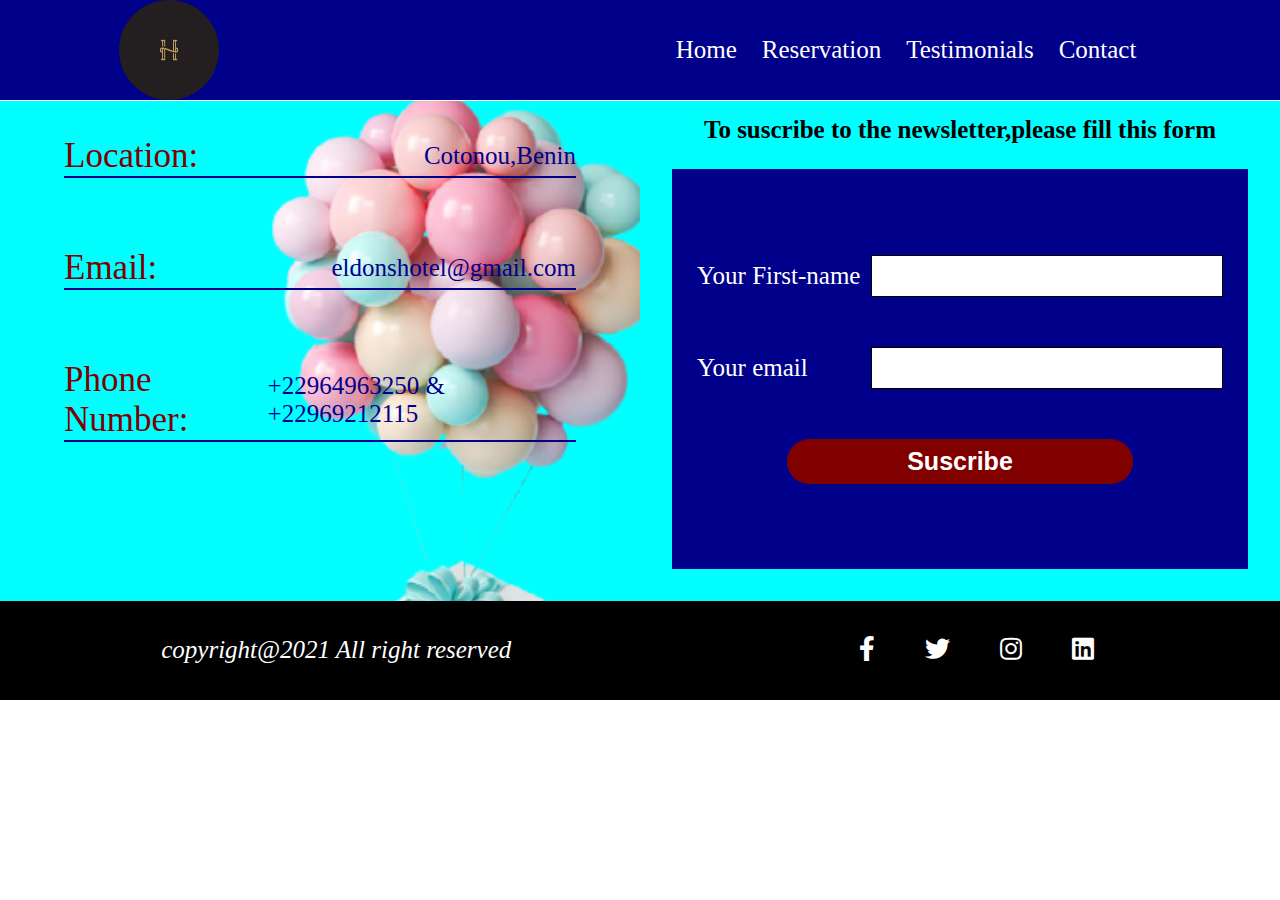
==== html/contact.html @ 93d55689 "dépot des fichiers du projet hotel" ====
<!DOCTYPE html>
<html lang="en">

<head>
    <meta charset="UTF-8">
    <meta http-equiv="X-UA-Compatible" content="IE=edge">
    <meta name="viewport" content="width=device-width, initial-scale=1.0">
    <title>contact</title>
    <link rel="stylesheet" href="../fontawesome/all.min.css">
    <script src="jquery-3.6.0.js" type="text/javascript"></script>
  <link rel="stylesheet" href="../fontawesome/all.min.css">
    <link href="../css/contact.css" rel="stylesheet">
</head>

<body>
   
    <header>
        <div class="font-bars"><i id="font-bars" class="fas fa-bars"></i></div>
        <div class="monlogo"><a href="../html/index.html"><img src="../img/logo-hotel.jpg"></a></div>
      
      <div>
          <ul class="mon-menu">
             <li><a href="index.html">Home</a></li>
             <li><a href="../html/reservation.html">Reservation</a></li>
             <li><a href="../html/testimonial.html">Testimonials</a></li>
             <li><a href="../html/contact.html">Contact</a></li> 
         </ul>
     </div>
     </header>

    <main>


        <article>
            
                <div class="all-contact">
                    <div class="adresse">
                        <p>Location:</p>
                        <p>Cotonou,Benin</p>
                    </div>
                    <div class="email">
                        <p>Email:</p>
                        <p>eldonshotel@gmail.com</p>
                    </div>
                    <div class="phone">
                        <p>Phone Number:</p>
                        <p>+22964963250 & +22969212115</p>
                    </div>
                </div>
    
            
            
            <div class="newletter">

                <h2>To suscribe to the newsletter,please fill this form</h2>
                <form method="POST" action="">

                    <div>
                        <p><label>Your First-name</label></p>
                        <input type="text" name="first-name">
                    </div>

                    <div>
                        <p><label>Your email</label></p>
                        <input type="email" name="email-user">
                    </div>

                    <input type="submit" name="send" value="Suscribe" id="send">
                </form>
            </div>

        </article>

        
    </main>

    <footer>
        <p>copyright@2021 All right reserved</p>
        <div class="reseau-logo">
            <span><a href=""><i class="fab fa-facebook-f"></i></a></span>
            <span><a href=""><i class="fab fa-twitter"></i></a></span>
            <span><a href=""><i class="fab fa-instagram"></i></a></span>
            <span><a href=""><i class="fab fa-linkedin"></i></a></span>
        </div>
     </footer>
 
     <script>

        $('.font-bars').click(function(){
            $('.mon-menu').toggle();
        });
        AOS.init();
      </script>

</body>

</html>
---- css/contact.css ----
* {
    margin: 0px;
    padding: 0px;
}

ul li {
    list-style-type: none;
}

a {

    font-size: 25px;
    text-decoration: none;
}


/* Styles for header*/

header{
    display: flex;
    justify-content:space-around;
    background-color: darkblue;
    width: 100%;
    height: 100px;
    align-items:center;
    position:fixed;
    z-index: 1;
    box-sizing: border-box;
    margin-top: 0px;
    top: 0px;
}

header .mon-menu {
    position:relative;
    display: flex;
    justify-content:space-evenly;
    align-items: center;
    right: 0px;
    float: left;
    height: 100px;
    box-sizing: border-box;
}

.monlogo{
    position:relative;
    width:25%;
    left: 0px;
    height: 100px;
}
.monlogo img {
    width: 100px;
    height: 100px;
    border-radius: 50%;
}
.mon-menu li a{
    display:inline-block;
    line-height: 100px;
    text-align: center;
    margin-right: 25px;
    color: white;
}
.mon-menu li a:hover{
   border-bottom: 2px solid yellow;
   background-color:rgba(169, 169, 169, 0.637);
   color:yellow;
   transition: all 1s ease;
   font-style: italic;
}

/*Styles for the footer*/
footer {
    width: 100%;
    height: 100px;
    display: flex;
    justify-content:space-around;
    align-items: center;
    background-color: black;
    bottom: 0px;
    margin-top: 100px;
}

footer p {
    font-size: 25px;
    font-style: italic;
    color: white;   
}

.reseau-logo span{
    display: inline-block;
    margin: 0px 25px;
}

.reseau-logo span i{
    color: white;
}

.reseau-logo span i:hover{
    color: yellow;
}
.reseau-logo{
    display: flex;
    align-items: center;
 
}

/*style for contact.html*/

article{
  display:flex;
  justify-content: center;
  position: relative;
  width: 100%;
  top: 101px;
  height:500px;
  box-sizing: border-box;
  background-color: aqua;
}
.all-contact {
  width: 50%;
    display: flex;
    flex-direction: column;
    position: relative;
    background-image: url("../img/ballon-cadeau.png");
    background-attachment: fixed;
    background-repeat: no-repeat;
    background-color: aqua;
    background-size: contain;
}

.adresse p:first-child {
    color: maroon;
    font-size: 35px;
}

.email p:first-child {
    color: maroon;
    font-size: 35px;
}

.adresse,.email, .phone{
  display: flex;
  justify-content: space-between;
  align-items: center;
  width: 80%;
  position: relative;
  border-bottom: 2px solid darkblue;
  margin: 35px auto;
 
}
.phone p:first-child {
    color: maroon;
    font-size: 35px;
}

.adresse p:nth-child(2) {
    color: darkblue;
    font-size: 25px;
}

.email p:nth-child(2) {
    color: darkblue;
    font-size: 25px;
}

.phone p:nth-child(2) {
    color: darkblue;
    font-size: 25px;
}


.newletter h2 {
    font-size: 25px;
    text-align: center;
    margin-top:15px;
}

.newletter {
    width: 50%;
    position: relative;
 
}

.newletter form {
    width:90%;
    margin: 25px auto;
    position: relative;
    height: 400px;
    background-color: darkblue;
    border: none;
    text-align: center;
    display: flex;
    flex-direction: column;
    justify-content: center;

}

.newletter form div {
    display: flex;
    justify-content: space-between;
    align-items: center;
    margin: 25px;
}

.newletter form input {
    width: 350px;
    height: 40px;
    outline: none;
    border: 1px solid black;

}

.newletter form input[type="submit"] {
    width: 300px;
    height: 45px;
    color: white;
    background-color: maroon;
    font-weight: bold;
    font-size: 25px;
    border-radius: 25px;
    border: none;
    text-align: center;
    margin-top: 50px;
    left: 50%;
    position: relative;
    cursor: pointer;
}

input[type="text"]:focus {
    border: 2px solid blue;
    font-size: 20px;
}
input[type="email"]:focus {
  border: 2px solid blue;
font-size: 20px;
}

#send:hover {
    background-color: darkblue;
    border: 1px solid white;
    color: yellow;
}

.newletter form label {
    font-size: 25px;
    color: white;
}
.font-bars{
    display: none;
}
/*Styles for media query*/

@media (min-width:500px) and (max-width:768px){
    
    
    .font-bars{
        color: white;
        font-size: 35px;
        top: 10px;
        position: absolute;
        right:10px;
        cursor: pointer;
        display: block;
    }

    header{
        display:flex;
        justify-content:space-around;
        background-color: darkblue;
        width: 100%;
        height: 70px;
    }
    
    header .mon-menu {
        position:absolute;
        display: flex;
        width:300px;
        flex-direction: column;
        align-items: center;
        right: 0px;
        top: 70px;
        background-color:darkblue;
        height: 600px;
        box-sizing: border-box;
        display: none;
        border-top: 2px solid white;
    }
    
    
    .monlogo{
        position: absolute;
        left: 0px;
        top: 5px;
    }
    .monlogo img {
        width: 60px;
        height: 60px;
        border-radius: 50%;
    }

    .mon-menu li{
        display: block;
        width: 100%;
        height: 40px;
        /* margin-bottom: 25px; */
        margin-top: 50px;
    }
    .mon-menu li a{
        display:block;
        width: 100%;
        position: relative;
        line-height: 50px;
        text-align: center;
        border-bottom: 1px solid white;
        margin:0px;
        color: white;
    }

    .mon-menu li a:hover{
        border-bottom:none;
        color:yellow;
        transition: all 1s ease;
        font-style: italic;
     }
   

     article{
         display: flex;
         flex-direction: column;
         height: auto;
         top:71px;
     }

     .all-contact{
         width: 100%;
     }

     .newletter{
         width: 100%;
     }

     .newletter form {
        width:100%;
        margin: 25px auto;
    }
    
    .newletter form div {
        display: flex;
        flex-direction: column;
        margin: 25px;
    }
    
    .newletter form input {
        width: 90%;
        position: relative;
        height: 40px;
        outline: none;
        border: 1px solid black;
    
    }
    
    .newletter form input[type="submit"] {
        width: 60%;
        height: 45px;
        left:0px;
        display: block;
        margin: 25px auto;
        position: relative;
    }

    .adresse p:first-child {
        color: maroon;
        font-size:25px;
    }
    
    .email p:first-child {
        color: maroon;
        font-size:25px;
    }
    .phone p:first-child {
        color: maroon;
        font-size: 25px;
    }

    .adresse, .email, .phone{
        width: 90%;
    }

    .phone p:nth-child(2) {
        color: darkblue;
        font-size:20px;
    }
}

@media (min-width:768px) and (max-width:1024px){

    .newletter form input[type="submit"] {
        width: 60%;
        height: 45px;
        left:0px;
        display: block;
        margin: 25px auto;
        position: relative;
    }

    .newletter form div {
        display: flex;
        flex-direction: column;
        margin: 25px;
    }
    
    .newletter form input {
        width: 90%;
        position: relative;
        height: 40px;
        outline: none;
        border: 1px solid black;
    
    }
}

@media (min-width:1024px) and (max-width:1388px){

    .newletter form input[type="submit"] {
        width: 60%;
        height: 45px;
        left:0px;
        display: block;
        margin: 25px auto;
        position: relative;
    }

}
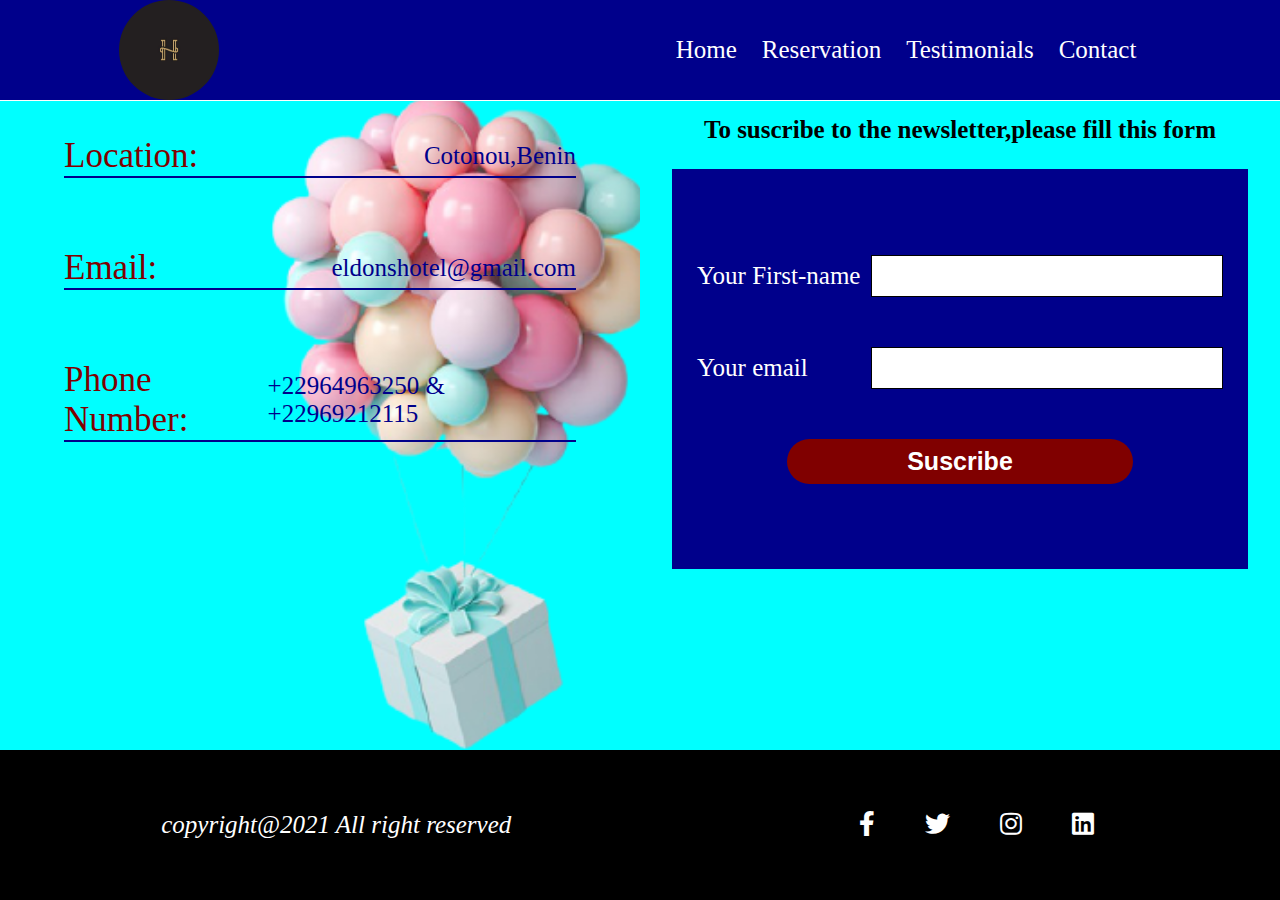
==== commit 62cec35a: "form method in reservation.html and contact.html" ====
--- a/html/contact.html
+++ b/html/contact.html
@@ -1,97 +1,98 @@
-<!DOCTYPE html>
-<html lang="en">
-
-<head>
-    <meta charset="UTF-8">
-    <meta http-equiv="X-UA-Compatible" content="IE=edge">
-    <meta name="viewport" content="width=device-width, initial-scale=1.0">
-    <title>contact</title>
-    <link rel="stylesheet" href="../fontawesome/all.min.css">
-    <script src="jquery-3.6.0.js" type="text/javascript"></script>
-  <link rel="stylesheet" href="../fontawesome/all.min.css">
-    <link href="../css/contact.css" rel="stylesheet">
-</head>
-
-<body>
-   
-    <header>
-        <div class="font-bars"><i id="font-bars" class="fas fa-bars"></i></div>
-        <div class="monlogo"><a href="../html/index.html"><img src="../img/logo-hotel.jpg"></a></div>
-      
-      <div>
-          <ul class="mon-menu">
-             <li><a href="index.html">Home</a></li>
-             <li><a href="../html/reservation.html">Reservation</a></li>
-             <li><a href="../html/testimonial.html">Testimonials</a></li>
-             <li><a href="../html/contact.html">Contact</a></li> 
-         </ul>
-     </div>
-     </header>
-
-    <main>
-
-
-        <article>
-            
-                <div class="all-contact">
-                    <div class="adresse">
-                        <p>Location:</p>
-                        <p>Cotonou,Benin</p>
-                    </div>
-                    <div class="email">
-                        <p>Email:</p>
-                        <p>eldonshotel@gmail.com</p>
-                    </div>
-                    <div class="phone">
-                        <p>Phone Number:</p>
-                        <p>+22964963250 & +22969212115</p>
-                    </div>
-                </div>
-    
-            
-            
-            <div class="newletter">
-
-                <h2>To suscribe to the newsletter,please fill this form</h2>
-                <form method="POST" action="">
-
-                    <div>
-                        <p><label>Your First-name</label></p>
-                        <input type="text" name="first-name">
-                    </div>
-
-                    <div>
-                        <p><label>Your email</label></p>
-                        <input type="email" name="email-user">
-                    </div>
-
-                    <input type="submit" name="send" value="Suscribe" id="send">
-                </form>
-            </div>
-
-        </article>
-
-        
-    </main>
-
-    <footer>
-        <p>copyright@2021 All right reserved</p>
-        <div class="reseau-logo">
-            <span><a href=""><i class="fab fa-facebook-f"></i></a></span>
-            <span><a href=""><i class="fab fa-twitter"></i></a></span>
-            <span><a href=""><i class="fab fa-instagram"></i></a></span>
-            <span><a href=""><i class="fab fa-linkedin"></i></a></span>
-        </div>
-     </footer>
- 
-     <script>
-
-        $('.font-bars').click(function(){
-            $('.mon-menu').toggle();
-        });
-        AOS.init();
-      </script>
-
-</body>
-
+<!DOCTYPE html>
+<html lang="en">
+
+<head>
+    <meta charset="UTF-8">
+    <meta http-equiv="X-UA-Compatible" content="IE=edge">
+    <meta name="viewport" content="width=device-width, initial-scale=1.0">
+    <title>contact</title>
+    <link rel="stylesheet" href="../fontawesome/all.min.css">
+    <script src="jquery-3.6.0.js" type="text/javascript"></script>
+    <link rel="stylesheet" href="../fontawesome/all.min.css">
+    <link href="../css/contact.css" rel="stylesheet">
+</head>
+
+<body>
+
+    <header>
+        <div class="font-bars"><i id="font-bars" class="fas fa-bars"></i></div>
+        <div class="monlogo">
+            <a href="../html/index.html"><img src="../img/logo-hotel.jpg"></a>
+        </div>
+
+        <div>
+            <ul class="mon-menu">
+                <li><a href="../index.html">Home</a></li>
+                <li><a href="../html/reservation.html">Reservation</a></li>
+                <li><a href="../html/testimonial.html">Testimonials</a></li>
+                <li><a href="../html/contact.html">Contact</a></li>
+            </ul>
+        </div>
+    </header>
+
+    <main>
+
+
+        <article>
+
+            <div class="all-contact">
+                <div class="adresse">
+                    <p>Location:</p>
+                    <p>Cotonou,Benin</p>
+                </div>
+                <div class="email">
+                    <p>Email:</p>
+                    <p>eldonshotel@gmail.com</p>
+                </div>
+                <div class="phone">
+                    <p>Phone Number:</p>
+                    <p>+22964963250 & +22969212115</p>
+                </div>
+            </div>
+
+
+
+            <div class="newletter">
+
+                <h2>To suscribe to the newsletter,please fill this form</h2>
+                <form method="" action="">
+
+                    <div>
+                        <p><label>Your First-name</label></p>
+                        <input type="text" name="first-name">
+                    </div>
+
+                    <div>
+                        <p><label>Your email</label></p>
+                        <input type="email" name="email-user">
+                    </div>
+
+                    <input type="submit" name="send" value="Suscribe" id="send">
+                </form>
+            </div>
+
+        </article>
+
+
+    </main>
+
+    <footer>
+        <p>copyright@2021 All right reserved</p>
+        <div class="reseau-logo">
+            <span><a href=""><i class="fab fa-facebook-f"></i></a></span>
+            <span><a href=""><i class="fab fa-twitter"></i></a></span>
+            <span><a href=""><i class="fab fa-instagram"></i></a></span>
+            <span><a href=""><i class="fab fa-linkedin"></i></a></span>
+        </div>
+    </footer>
+
+    <script>
+        $('.font-bars').click(function() {
+            $('.mon-menu').toggle();
+        });
+        AOS.init();
+    </script>
+
+</body>
+
 </html>--- a/css/contact.css
+++ b/css/contact.css
@@ -1,434 +1,416 @@
-* {
-    margin: 0px;
-    padding: 0px;
-}
-
-ul li {
-    list-style-type: none;
-}
-
-a {
-
-    font-size: 25px;
-    text-decoration: none;
-}
-
-
-/* Styles for header*/
-
-header{
-    display: flex;
-    justify-content:space-around;
-    background-color: darkblue;
-    width: 100%;
-    height: 100px;
-    align-items:center;
-    position:fixed;
-    z-index: 1;
-    box-sizing: border-box;
-    margin-top: 0px;
-    top: 0px;
-}
-
-header .mon-menu {
-    position:relative;
-    display: flex;
-    justify-content:space-evenly;
-    align-items: center;
-    right: 0px;
-    float: left;
-    height: 100px;
-    box-sizing: border-box;
-}
-
-.monlogo{
-    position:relative;
-    width:25%;
-    left: 0px;
-    height: 100px;
-}
-.monlogo img {
-    width: 100px;
-    height: 100px;
-    border-radius: 50%;
-}
-.mon-menu li a{
-    display:inline-block;
-    line-height: 100px;
-    text-align: center;
-    margin-right: 25px;
-    color: white;
-}
-.mon-menu li a:hover{
-   border-bottom: 2px solid yellow;
-   background-color:rgba(169, 169, 169, 0.637);
-   color:yellow;
-   transition: all 1s ease;
-   font-style: italic;
-}
-
-/*Styles for the footer*/
-footer {
-    width: 100%;
-    height: 100px;
-    display: flex;
-    justify-content:space-around;
-    align-items: center;
-    background-color: black;
-    bottom: 0px;
-    margin-top: 100px;
-}
-
-footer p {
-    font-size: 25px;
-    font-style: italic;
-    color: white;   
-}
-
-.reseau-logo span{
-    display: inline-block;
-    margin: 0px 25px;
-}
-
-.reseau-logo span i{
-    color: white;
-}
-
-.reseau-logo span i:hover{
-    color: yellow;
-}
-.reseau-logo{
-    display: flex;
-    align-items: center;
- 
-}
-
-/*style for contact.html*/
-
-article{
-  display:flex;
-  justify-content: center;
-  position: relative;
-  width: 100%;
-  top: 101px;
-  height:500px;
-  box-sizing: border-box;
-  background-color: aqua;
-}
-.all-contact {
-  width: 50%;
-    display: flex;
-    flex-direction: column;
-    position: relative;
-    background-image: url("../img/ballon-cadeau.png");
-    background-attachment: fixed;
-    background-repeat: no-repeat;
-    background-color: aqua;
-    background-size: contain;
-}
-
-.adresse p:first-child {
-    color: maroon;
-    font-size: 35px;
-}
-
-.email p:first-child {
-    color: maroon;
-    font-size: 35px;
-}
-
-.adresse,.email, .phone{
-  display: flex;
-  justify-content: space-between;
-  align-items: center;
-  width: 80%;
-  position: relative;
-  border-bottom: 2px solid darkblue;
-  margin: 35px auto;
- 
-}
-.phone p:first-child {
-    color: maroon;
-    font-size: 35px;
-}
-
-.adresse p:nth-child(2) {
-    color: darkblue;
-    font-size: 25px;
-}
-
-.email p:nth-child(2) {
-    color: darkblue;
-    font-size: 25px;
-}
-
-.phone p:nth-child(2) {
-    color: darkblue;
-    font-size: 25px;
-}
-
-
-.newletter h2 {
-    font-size: 25px;
-    text-align: center;
-    margin-top:15px;
-}
-
-.newletter {
-    width: 50%;
-    position: relative;
- 
-}
-
-.newletter form {
-    width:90%;
-    margin: 25px auto;
-    position: relative;
-    height: 400px;
-    background-color: darkblue;
-    border: none;
-    text-align: center;
-    display: flex;
-    flex-direction: column;
-    justify-content: center;
-
-}
-
-.newletter form div {
-    display: flex;
-    justify-content: space-between;
-    align-items: center;
-    margin: 25px;
-}
-
-.newletter form input {
-    width: 350px;
-    height: 40px;
-    outline: none;
-    border: 1px solid black;
-
-}
-
-.newletter form input[type="submit"] {
-    width: 300px;
-    height: 45px;
-    color: white;
-    background-color: maroon;
-    font-weight: bold;
-    font-size: 25px;
-    border-radius: 25px;
-    border: none;
-    text-align: center;
-    margin-top: 50px;
-    left: 50%;
-    position: relative;
-    cursor: pointer;
-}
-
-input[type="text"]:focus {
-    border: 2px solid blue;
-    font-size: 20px;
-}
-input[type="email"]:focus {
-  border: 2px solid blue;
-font-size: 20px;
-}
-
-#send:hover {
-    background-color: darkblue;
-    border: 1px solid white;
-    color: yellow;
-}
-
-.newletter form label {
-    font-size: 25px;
-    color: white;
-}
-.font-bars{
-    display: none;
-}
-/*Styles for media query*/
-
-@media (min-width:500px) and (max-width:768px){
-    
-    
-    .font-bars{
-        color: white;
-        font-size: 35px;
-        top: 10px;
-        position: absolute;
-        right:10px;
-        cursor: pointer;
-        display: block;
-    }
-
-    header{
-        display:flex;
-        justify-content:space-around;
-        background-color: darkblue;
-        width: 100%;
-        height: 70px;
-    }
-    
-    header .mon-menu {
-        position:absolute;
-        display: flex;
-        width:300px;
-        flex-direction: column;
-        align-items: center;
-        right: 0px;
-        top: 70px;
-        background-color:darkblue;
-        height: 600px;
-        box-sizing: border-box;
-        display: none;
-        border-top: 2px solid white;
-    }
-    
-    
-    .monlogo{
-        position: absolute;
-        left: 0px;
-        top: 5px;
-    }
-    .monlogo img {
-        width: 60px;
-        height: 60px;
-        border-radius: 50%;
-    }
-
-    .mon-menu li{
-        display: block;
-        width: 100%;
-        height: 40px;
-        /* margin-bottom: 25px; */
-        margin-top: 50px;
-    }
-    .mon-menu li a{
-        display:block;
-        width: 100%;
-        position: relative;
-        line-height: 50px;
-        text-align: center;
-        border-bottom: 1px solid white;
-        margin:0px;
-        color: white;
-    }
-
-    .mon-menu li a:hover{
-        border-bottom:none;
-        color:yellow;
-        transition: all 1s ease;
-        font-style: italic;
-     }
-   
-
-     article{
-         display: flex;
-         flex-direction: column;
-         height: auto;
-         top:71px;
-     }
-
-     .all-contact{
-         width: 100%;
-     }
-
-     .newletter{
-         width: 100%;
-     }
-
-     .newletter form {
-        width:100%;
-        margin: 25px auto;
-    }
-    
-    .newletter form div {
-        display: flex;
-        flex-direction: column;
-        margin: 25px;
-    }
-    
-    .newletter form input {
-        width: 90%;
-        position: relative;
-        height: 40px;
-        outline: none;
-        border: 1px solid black;
-    
-    }
-    
-    .newletter form input[type="submit"] {
-        width: 60%;
-        height: 45px;
-        left:0px;
-        display: block;
-        margin: 25px auto;
-        position: relative;
-    }
-
-    .adresse p:first-child {
-        color: maroon;
-        font-size:25px;
-    }
-    
-    .email p:first-child {
-        color: maroon;
-        font-size:25px;
-    }
-    .phone p:first-child {
-        color: maroon;
-        font-size: 25px;
-    }
-
-    .adresse, .email, .phone{
-        width: 90%;
-    }
-
-    .phone p:nth-child(2) {
-        color: darkblue;
-        font-size:20px;
-    }
-}
-
-@media (min-width:768px) and (max-width:1024px){
-
-    .newletter form input[type="submit"] {
-        width: 60%;
-        height: 45px;
-        left:0px;
-        display: block;
-        margin: 25px auto;
-        position: relative;
-    }
-
-    .newletter form div {
-        display: flex;
-        flex-direction: column;
-        margin: 25px;
-    }
-    
-    .newletter form input {
-        width: 90%;
-        position: relative;
-        height: 40px;
-        outline: none;
-        border: 1px solid black;
-    
-    }
-}
-
-@media (min-width:1024px) and (max-width:1388px){
-
-    .newletter form input[type="submit"] {
-        width: 60%;
-        height: 45px;
-        left:0px;
-        display: block;
-        margin: 25px auto;
-        position: relative;
-    }
-
-}
-
-
+* {
+    margin: 0px;
+    padding: 0px;
+}
+
+ul li {
+    list-style-type: none;
+}
+
+a {
+    font-size: 25px;
+    text-decoration: none;
+}
+
+
+/* Styles for header*/
+
+header {
+    display: flex;
+    justify-content: space-around;
+    background-color: darkblue;
+    width: 100%;
+    height: 100px;
+    align-items: center;
+    position: fixed;
+    z-index: 1;
+    box-sizing: border-box;
+    margin-top: 0px;
+    top: 0px;
+}
+
+header .mon-menu {
+    position: relative;
+    display: flex;
+    justify-content: space-evenly;
+    align-items: center;
+    right: 0px;
+    float: left;
+    height: 100px;
+    box-sizing: border-box;
+}
+
+.monlogo {
+    position: relative;
+    width: 25%;
+    left: 0px;
+    height: 100px;
+}
+
+.monlogo img {
+    width: 100px;
+    height: 100px;
+    border-radius: 50%;
+}
+
+.mon-menu li a {
+    display: inline-block;
+    line-height: 100px;
+    text-align: center;
+    margin-right: 25px;
+    color: white;
+}
+
+.mon-menu li a:hover {
+    border-bottom: 2px solid yellow;
+    background-color: rgba(169, 169, 169, 0.637);
+    color: yellow;
+    transition: all 1s ease;
+    font-style: italic;
+}
+
+
+/*Styles for the footer*/
+
+footer {
+    width: 100%;
+    height: 150px;
+    display: flex;
+    justify-content: space-around;
+    align-items: center;
+    background-color: black;
+    bottom: 0px;
+    margin-top: 100px;
+    position: absolute;
+}
+
+footer p {
+    font-size: 25px;
+    font-style: italic;
+    color: white;
+}
+
+.reseau-logo span {
+    display: inline-block;
+    margin: 0px 25px;
+}
+
+.reseau-logo span i {
+    color: white;
+}
+
+.reseau-logo span i:hover {
+    color: yellow;
+}
+
+.reseau-logo {
+    display: flex;
+    align-items: center;
+}
+
+
+/*style for contact.html*/
+
+article {
+    display: flex;
+    justify-content: center;
+    position: relative;
+    width: 100%;
+    top: 101px;
+    height: 75vh;
+    box-sizing: border-box;
+    background-color: aqua;
+}
+
+.all-contact {
+    width: 50%;
+    display: flex;
+    flex-direction: column;
+    position: relative;
+    background-image: url("../img/ballon-cadeau.png");
+    background-attachment: fixed;
+    background-repeat: no-repeat;
+    background-color: aqua;
+    background-size: contain;
+}
+
+.adresse p:first-child {
+    color: maroon;
+    font-size: 35px;
+}
+
+.email p:first-child {
+    color: maroon;
+    font-size: 35px;
+}
+
+.adresse,
+.email,
+.phone {
+    display: flex;
+    justify-content: space-between;
+    align-items: center;
+    width: 80%;
+    position: relative;
+    border-bottom: 2px solid darkblue;
+    margin: 35px auto;
+}
+
+.phone p:first-child {
+    color: maroon;
+    font-size: 35px;
+}
+
+.adresse p:nth-child(2) {
+    color: darkblue;
+    font-size: 25px;
+}
+
+.email p:nth-child(2) {
+    color: darkblue;
+    font-size: 25px;
+}
+
+.phone p:nth-child(2) {
+    color: darkblue;
+    font-size: 25px;
+}
+
+.newletter h2 {
+    font-size: 25px;
+    text-align: center;
+    margin-top: 15px;
+}
+
+.newletter {
+    width: 50%;
+    position: relative;
+}
+
+.newletter form {
+    width: 90%;
+    margin: 25px auto;
+    position: relative;
+    height: 400px;
+    background-color: darkblue;
+    border: none;
+    text-align: center;
+    display: flex;
+    flex-direction: column;
+    justify-content: center;
+}
+
+.newletter form div {
+    display: flex;
+    justify-content: space-between;
+    align-items: center;
+    margin: 25px;
+}
+
+.newletter form input {
+    width: 350px;
+    height: 40px;
+    outline: none;
+    border: 1px solid black;
+}
+
+.newletter form input[type="submit"] {
+    width: 300px;
+    height: 45px;
+    color: white;
+    background-color: maroon;
+    font-weight: bold;
+    font-size: 25px;
+    border-radius: 25px;
+    border: none;
+    text-align: center;
+    margin-top: 50px;
+    left: 50%;
+    position: relative;
+    cursor: pointer;
+}
+
+input[type="text"]:focus {
+    border: 2px solid blue;
+    font-size: 20px;
+}
+
+input[type="email"]:focus {
+    border: 2px solid blue;
+    font-size: 20px;
+}
+
+#send:hover {
+    background-color: darkblue;
+    border: 1px solid white;
+    color: yellow;
+}
+
+.newletter form label {
+    font-size: 25px;
+    color: white;
+}
+
+.font-bars {
+    display: none;
+}
+
+
+/*Styles for media query*/
+
+@media (min-width:500px) and (max-width:768px) {
+    .font-bars {
+        color: white;
+        font-size: 35px;
+        top: 10px;
+        position: absolute;
+        right: 10px;
+        cursor: pointer;
+        display: block;
+    }
+    header {
+        display: flex;
+        justify-content: space-around;
+        background-color: darkblue;
+        width: 100%;
+        height: 70px;
+    }
+    header .mon-menu {
+        position: absolute;
+        display: flex;
+        width: 300px;
+        flex-direction: column;
+        align-items: center;
+        right: 0px;
+        top: 70px;
+        background-color: darkblue;
+        height: 600px;
+        box-sizing: border-box;
+        display: none;
+        border-top: 2px solid white;
+    }
+    .monlogo {
+        position: absolute;
+        left: 0px;
+        top: 5px;
+    }
+    .monlogo img {
+        width: 60px;
+        height: 60px;
+        border-radius: 50%;
+    }
+    .mon-menu li {
+        display: block;
+        width: 100%;
+        height: 40px;
+        /* margin-bottom: 25px; */
+        margin-top: 50px;
+    }
+    .mon-menu li a {
+        display: block;
+        width: 100%;
+        position: relative;
+        line-height: 50px;
+        text-align: center;
+        border-bottom: 1px solid white;
+        margin: 0px;
+        color: white;
+    }
+    .mon-menu li a:hover {
+        border-bottom: none;
+        color: yellow;
+        transition: all 1s ease;
+        font-style: italic;
+    }
+    article {
+        display: flex;
+        flex-direction: column;
+        height: auto;
+        top: 71px;
+    }
+    .all-contact {
+        width: 100%;
+    }
+    .newletter {
+        width: 100%;
+    }
+    .newletter form {
+        width: 100%;
+        margin: 25px auto;
+    }
+    .newletter form div {
+        display: flex;
+        flex-direction: column;
+        margin: 25px;
+    }
+    .newletter form input {
+        width: 90%;
+        position: relative;
+        height: 40px;
+        outline: none;
+        border: 1px solid black;
+    }
+    .newletter form input[type="submit"] {
+        width: 60%;
+        height: 45px;
+        left: 0px;
+        display: block;
+        margin: 25px auto;
+        position: relative;
+    }
+    .adresse p:first-child {
+        color: maroon;
+        font-size: 25px;
+    }
+    .email p:first-child {
+        color: maroon;
+        font-size: 25px;
+    }
+    .phone p:first-child {
+        color: maroon;
+        font-size: 25px;
+    }
+    .adresse,
+    .email,
+    .phone {
+        width: 90%;
+    }
+    .phone p:nth-child(2) {
+        color: darkblue;
+        font-size: 20px;
+    }
+}
+
+@media (min-width:768px) and (max-width:1024px) {
+    .newletter form input[type="submit"] {
+        width: 60%;
+        height: 45px;
+        left: 0px;
+        display: block;
+        margin: 25px auto;
+        position: relative;
+    }
+    .newletter form div {
+        display: flex;
+        flex-direction: column;
+        margin: 25px;
+    }
+    .newletter form input {
+        width: 90%;
+        position: relative;
+        height: 40px;
+        outline: none;
+        border: 1px solid black;
+    }
+}
+
+@media (min-width:1024px) and (max-width:1388px) {
+    .newletter form input[type="submit"] {
+        width: 60%;
+        height: 45px;
+        left: 0px;
+        display: block;
+        margin: 25px auto;
+        position: relative;
+    }
+}